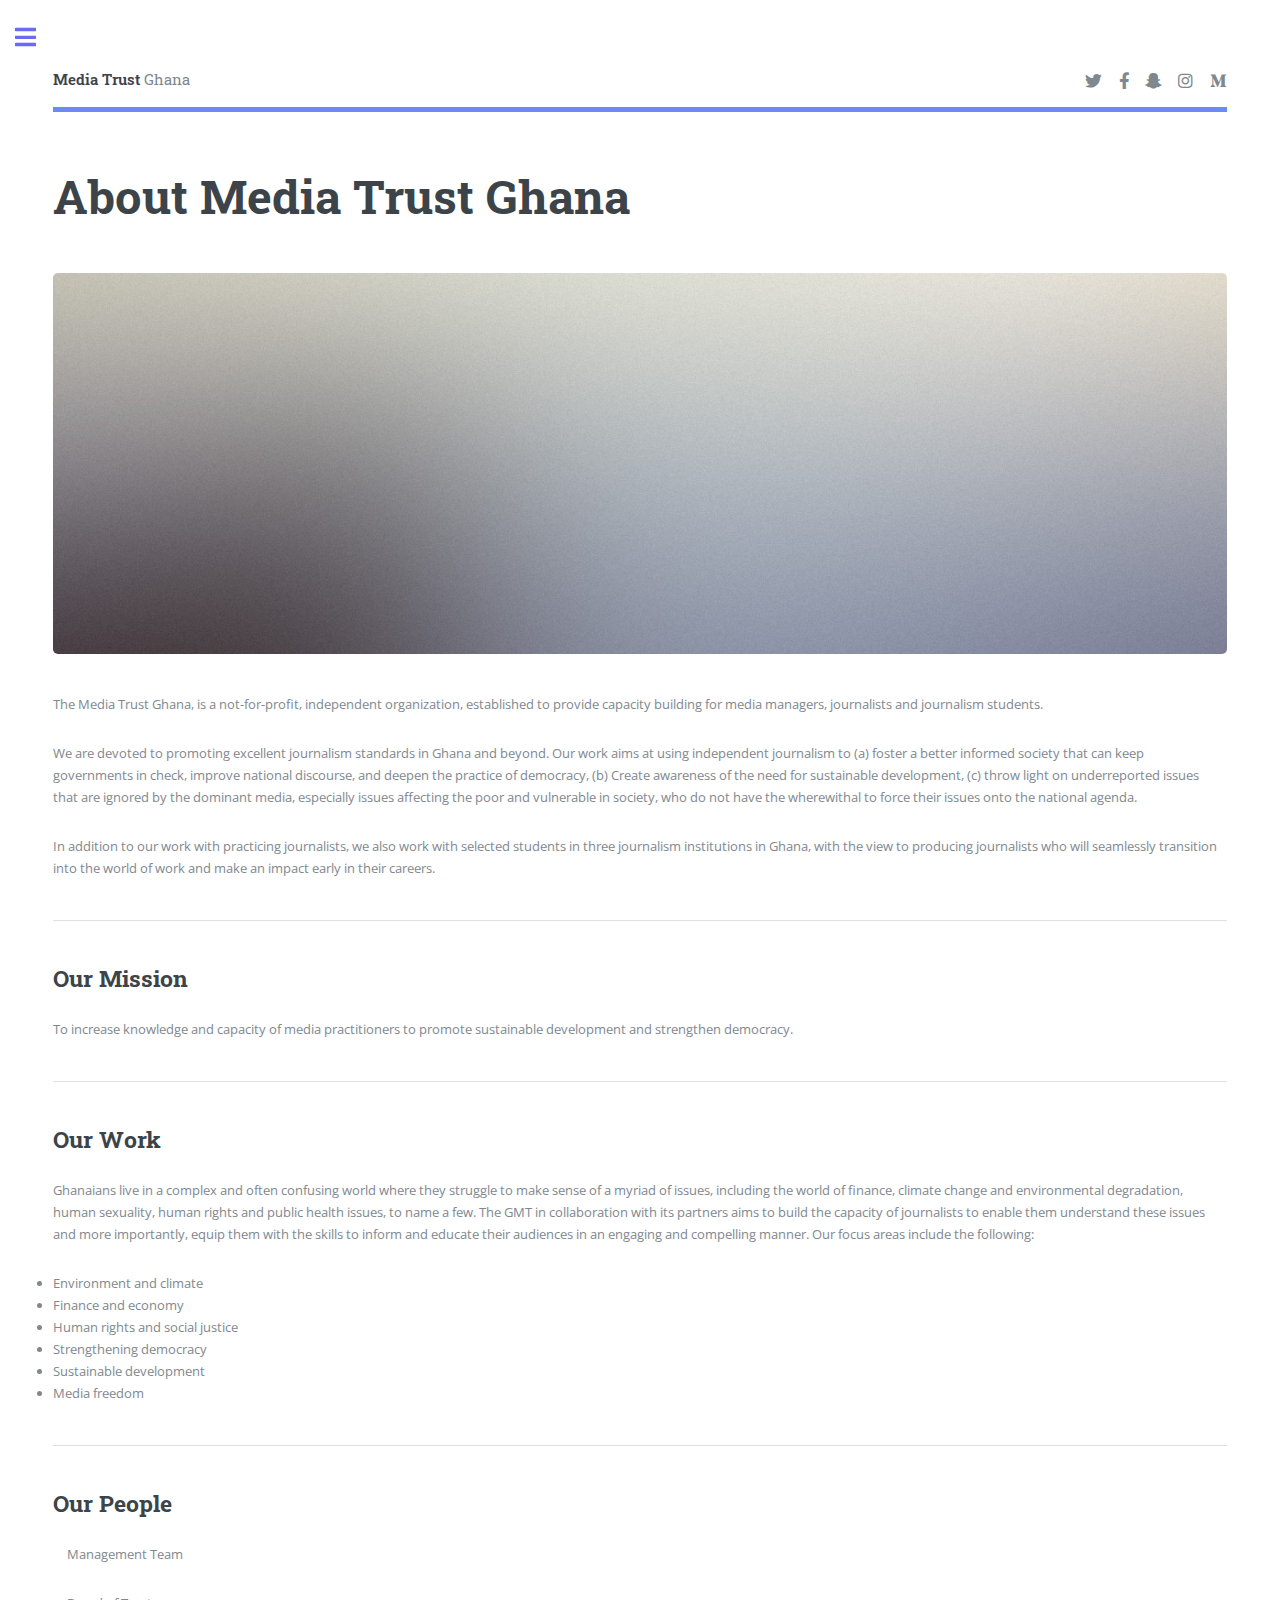
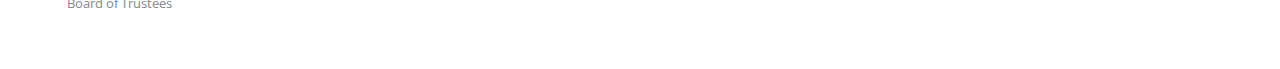
==== aboutus.html @ efda526e "Add files via upload" ====
<!DOCTYPE HTML>
<!--
	Editorial by HTML5 UP
	html5up.net | @ajlkn
	Free for personal and commercial use under the CCA 3.0 license (html5up.net/license)
-->
<html>
	<head>
		<title>MTG</title>
		<meta charset="utf-8" />
		<meta name="viewport" content="width=device-width, initial-scale=1, user-scalable=no" />
		<link rel="stylesheet" href="assets/css/main.css" />
	</head>
	<body class="is-preload">

		<!-- Wrapper -->
			<div id="wrapper">

				<!-- Main -->
					<div id="main">
						<div class="inner">

							<!-- Header -->
								<header id="header">
									<a href="index.html" class="logo"><strong>Media Trust</strong> Ghana</a>
									<ul class="icons">
										<li><a href="#" class="icon brands fa-twitter"><span class="label">Twitter</span></a></li>
										<li><a href="#" class="icon brands fa-facebook-f"><span class="label">Facebook</span></a></li>
										<li><a href="#" class="icon brands fa-snapchat-ghost"><span class="label">Snapchat</span></a></li>
										<li><a href="#" class="icon brands fa-instagram"><span class="label">Instagram</span></a></li>
										<li><a href="#" class="icon brands fa-medium-m"><span class="label">Medium</span></a></li>
									</ul>
								</header>

							<!-- Content -->
								<section>
									<header class="main">
										<h1>About Media Trust Ghana</h1>
									</header>

									<span class="image main"><img src="images/pic11.jpg" alt="" /></span>

									<p>The Media Trust Ghana, is a not-for-profit, independent organization,
                                         established to provide capacity building for media managers, journalists and journalism students.</p>
									<p>We are devoted to promoting excellent journalism standards in Ghana and beyond. Our work aims at using
                                         independent journalism to (a) foster a better informed society that can keep governments in check, 
                                         improve national discourse, and deepen the practice of democracy, (b) Create awareness of the need for 
                                         sustainable development, (c) throw light on underreported issues that are ignored by the dominant media, especially issues affecting
                                          the poor and vulnerable in society, who do not have the wherewithal to force their issues onto the national agenda.</p>
									<p>In addition to our work with practicing journalists, we also work with selected students in three journalism institutions in Ghana,
                                         with the view to producing journalists who will seamlessly transition into the world of work and make an impact early in their careers.</p>

									<hr class="major" />

									<h2>Our Mission</h2>
                                    <p>To increase knowledge and capacity of media practitioners to promote sustainable development and strengthen democracy.</p>

									<hr class="major" />

									<h2>Our Work</h2>
                                        <p>Ghanaians live in a complex and often confusing world where they struggle to make sense of a myriad of issues, including the world of finance, climate change and environmental degradation, human sexuality, human rights and public health issues, to name a few. The GMT in collaboration with its partners aims to build the capacity of journalists to enable them understand these issues and more importantly, equip them with the skills to inform and educate their audiences in an engaging and compelling manner.  
                                        Our focus areas include the following:
                                            <li>Environment and climate</li>
                                            <li>Finance and economy</li>
                                            <li>Human rights and social justice</li>
                                            <li>Strengthening democracy</li>
                                            <li>Sustainable development</li>
                                            <li>Media freedom</li>
                                        </p>
									
									<hr class="major" />

									<h2>Our People</h2>
                                        <ul>Management Team</ul>
                                        <ul>Board of Trustees</ul>
								</section>

						</div>
					</div>

				<!-- Sidebar -->
					<div id="sidebar">
						<div class="inner">

							<!-- Search -->
								<section id="search" class="alt">
									<form method="post" action="#">
										<input type="text" name="query" id="query" placeholder="Search" />
									</form>
								</section>

							<!-- Menu -->
								<nav id="menu">
									<header class="major">
										<h2>Menu</h2>
									</header>
									<ul>
										<li><a href="index.html">Homepage</a></li>
										<li><a href="projects.html">Projects</a></li>
										<li><a href="elements.html">Elements</a></li>
										<li>
											<span class="opener">Submenu</span>
											<ul>
												<li><a href="#">Lorem Dolor</a></li>
												<li><a href="#">Ipsum Adipiscing</a></li>
												<li><a href="#">Tempus Magna</a></li>
												<li><a href="#">Feugiat Veroeros</a></li>
											</ul>
										</li>
										<li><a href="#">Etiam Dolore</a></li>
										<li><a href="#">Adipiscing</a></li>
										<li>
											<span class="opener">Another Submenu</span>
											<ul>
												<li><a href="#">Lorem Dolor</a></li>
												<li><a href="#">Ipsum Adipiscing</a></li>
												<li><a href="#">Tempus Magna</a></li>
												<li><a href="#">Feugiat Veroeros</a></li>
											</ul>
										</li>
										<li><a href="#">Maximus Erat</a></li>
										<li><a href="#">Sapien Mauris</a></li>
										<li><a href="#">Amet Lacinia</a></li>
									</ul>
								</nav>

							<!-- Section -->
							<!-- Section -->
								<section>
									<header class="major">
										<h2>Contact Us</h2>
									</header>
									<ul class="contact">
										<li class="icon solid fa-envelope"><a href="#">addyojoel@gmail.com</a></li>
										<li class="icon solid fa-phone">(233) 243 747 461</li>
										<li class="icon solid fa-home">1234 Somewhere Road #8254<br />
										Nashville, TN 00000-0000</li>
									</ul>
								</section>

							<!-- Footer -->
								<footer id="footer">
									<p class="copyright">&copy; Untitled. All rights reserved. Demo Images: <a href="">Unsplash</a>. Design: <a href="#">HTML5 UP</a>.</p>
								</footer>

						</div>
					</div>

			</div>

		<!-- Scripts -->
			<script src="assets/js/jquery.min.js"></script>
			<script src="assets/js/browser.min.js"></script>
			<script src="assets/js/breakpoints.min.js"></script>
			<script src="assets/js/util.js"></script>
			<script src="assets/js/main.js"></script>

	</body>
</html>
---- assets/css/main.css ----
@import url(fontawesome-all.min.css);
@import url("https://fonts.googleapis.com/css?family=Open+Sans:400,600,400italic,600italic|Roboto+Slab:400,700");

html, body, div, span, applet, object,
iframe, h1, h2, h3, h4, h5, h6, p, blockquote,
pre, a, abbr, acronym, address, big, cite,
code, del, dfn, em, img, ins, kbd, q, s, samp,
small, strike, strong, sub, sup, tt, var, b,
u, i, center, dl, dt, dd, ol, ul, li, fieldset,
form, label, legend, table, caption, tbody,
tfoot, thead, tr, th, td, article, aside,
canvas, details, embed, figure, figcaption,
footer, header, hgroup, menu, nav, output, ruby,
section, summary, time, mark, audio, video {
  margin: 0;
  padding: 0;
  border: 0;
  font-size: 100%;
  font: inherit;
  vertical-align: baseline; }

article, aside, details, figcaption, figure,
footer, header, hgroup, menu, nav, section {
  display: block; }

body {
  line-height: 1; }

ol, ul {
  list-style: none; }

blockquote, q {
  quotes: none; }
  blockquote:before, blockquote:after, q:before, q:after {
    content: '';
    content: none; }

table {
  border-collapse: collapse;
  border-spacing: 0; }

body {
  -webkit-text-size-adjust: none; }

mark {
  background-color: transparent;
  color: inherit; }

input::-moz-focus-inner {
  border: 0;
  padding: 0; }

input, select, textarea {
  -moz-appearance: none;
  -webkit-appearance: none;
  -ms-appearance: none;
  appearance: none; }

/* Basic */
@-ms-viewport {
  width: device-width; }

body {
  -ms-overflow-style: scrollbar; }

@media screen and (max-width: 480px) {
  html, body {
    min-width: 320px; } }

html {
  box-sizing: border-box; }

*, *:before, *:after {
  box-sizing: inherit; }

body {
  background: #ffffff; }
  body.is-preload *, body.is-preload *:before, body.is-preload *:after, body.is-resizing *, body.is-resizing *:before, body.is-resizing *:after {
    -moz-animation: none !important;
    -webkit-animation: none !important;
    -ms-animation: none !important;
    animation: none !important;
    -moz-transition: none !important;
    -webkit-transition: none !important;
    -ms-transition: none !important;
    transition: none !important; }

/* Type */
body, input, select, textarea {
  color: #7f888f;
  font-family: "Open Sans", sans-serif;
  font-size: 13pt;
  font-weight: 400;
  line-height: 1.65; }
  @media screen and (max-width: 1680px) {
    body, input, select, textarea {
      font-size: 11pt; } }
  @media screen and (max-width: 1280px) {
    body, input, select, textarea {
      font-size: 10pt; } }
  @media screen and (max-width: 360px) {
    body, input, select, textarea {
      font-size: 9pt; } }

a {
  -moz-transition: color 0.2s ease-in-out, border-bottom-color 0.2s ease-in-out;
  -webkit-transition: color 0.2s ease-in-out, border-bottom-color 0.2s ease-in-out;
  -ms-transition: color 0.2s ease-in-out, border-bottom-color 0.2s ease-in-out;
  transition: color 0.2s ease-in-out, border-bottom-color 0.2s ease-in-out;
  border-bottom: dotted 1px;
  color: #6c6af5;
  text-decoration: none; }
  a:hover {
    border-bottom-color: #6c6af5;
    color: #6c6af5 !important; }
    a:hover strong {
      color: inherit; }

strong, b {
  color: #3d4449;
  font-weight: 600; }

em, i {
  font-style: italic; }

p {
  margin: 0 0 2em 0; }

h1, h2, h3, h4, h5, h6 {
  color: #3d4449;
  font-family: "Roboto Slab", serif;
  font-weight: 700;
  line-height: 1.5;
  margin: 0 0 1em 0; }
  h1 a, h2 a, h3 a, h4 a, h5 a, h6 a {
    color: inherit;
    text-decoration: none;
    border-bottom: 0; }

h1 {
  font-size: 4em;
  margin: 0 0 0.5em 0;
  line-height: 1.3; }

h2 {
  font-size: 1.75em; }

h3 {
  font-size: 1.25em; }

h4 {
  font-size: 1.1em; }

h5 {
  font-size: 0.9em; }

h6 {
  font-size: 0.7em; }

@media screen and (max-width: 1680px) {
  h1 {
    font-size: 3.5em; } }

@media screen and (max-width: 980px) {
  h1 {
    font-size: 3.25em; } }

@media screen and (max-width: 736px) {
  h1 {
    font-size: 2em;
    line-height: 1.4; }
  h2 {
    font-size: 1.5em; } }

sub {
  font-size: 0.8em;
  position: relative;
  top: 0.5em; }

sup {
  font-size: 0.8em;
  position: relative;
  top: -0.5em; }

blockquote {
  border-left: solid 3px rgba(210, 215, 217, 0.75);
  font-style: italic;
  margin: 0 0 2em 0;
  padding: 0.5em 0 0.5em 2em; }

code {
  background: rgba(230, 235, 237, 0.25);
  border-radius: 0.375em;
  border: solid 1px rgba(210, 215, 217, 0.75);
  font-family: "Courier New", monospace;
  font-size: 0.9em;
  margin: 0 0.25em;
  padding: 0.25em 0.65em; }

pre {
  -webkit-overflow-scrolling: touch;
  font-family: "Courier New", monospace;
  font-size: 0.9em;
  margin: 0 0 2em 0; }
  pre code {
    display: block;
    line-height: 1.75;
    padding: 1em 1.5em;
    overflow-x: auto; }

hr {
  border: 0;
  border-bottom: solid 1px rgba(210, 215, 217, 0.75);
  margin: 2em 0; }
  hr.major {
    margin: 3em 0; }

.align-left {
  text-align: left; }

.align-center {
  text-align: center; }

.align-right {
  text-align: right; }

/* Row */
.row {
  display: flex;
  flex-wrap: wrap;
  box-sizing: border-box;
  align-items: stretch; }
  .row > * {
    box-sizing: border-box; }
  .row.gtr-uniform > * > :last-child {
    margin-bottom: 0; }
  .row.aln-left {
    justify-content: flex-start; }
  .row.aln-center {
    justify-content: center; }
  .row.aln-right {
    justify-content: flex-end; }
  .row.aln-top {
    align-items: flex-start; }
  .row.aln-middle {
    align-items: center; }
  .row.aln-bottom {
    align-items: flex-end; }
  .row > .imp {
    order: -1; }
  .row > .col-1 {
    width: 8.33333%; }
  .row > .off-1 {
    margin-left: 8.33333%; }
  .row > .col-2 {
    width: 16.66667%; }
  .row > .off-2 {
    margin-left: 16.66667%; }
  .row > .col-3 {
    width: 25%; }
  .row > .off-3 {
    margin-left: 25%; }
  .row > .col-4 {
    width: 33.33333%; }
  .row > .off-4 {
    margin-left: 33.33333%; }
  .row > .col-5 {
    width: 41.66667%; }
  .row > .off-5 {
    margin-left: 41.66667%; }
  .row > .col-6 {
    width: 50%; }
  .row > .off-6 {
    margin-left: 50%; }
  .row > .col-7 {
    width: 58.33333%; }
  .row > .off-7 {
    margin-left: 58.33333%; }
  .row > .col-8 {
    width: 66.66667%; }
  .row > .off-8 {
    margin-left: 66.66667%; }
  .row > .col-9 {
    width: 75%; }
  .row > .off-9 {
    margin-left: 75%; }
  .row > .col-10 {
    width: 83.33333%; }
  .row > .off-10 {
    margin-left: 83.33333%; }
  .row > .col-11 {
    width: 91.66667%; }
  .row > .off-11 {
    margin-left: 91.66667%; }
  .row > .col-12 {
    width: 100%; }
  .row > .off-12 {
    margin-left: 100%; }
  .row.gtr-0 {
    margin-top: 0;
    margin-left: 0em; }
    .row.gtr-0 > * {
      padding: 0 0 0 0em; }
    .row.gtr-0.gtr-uniform {
      margin-top: 0em; }
      .row.gtr-0.gtr-uniform > * {
        padding-top: 0em; }
  .row.gtr-25 {
    margin-top: 0;
    margin-left: -0.375em; }
    .row.gtr-25 > * {
      padding: 0 0 0 0.375em; }
    .row.gtr-25.gtr-uniform {
      margin-top: -0.375em; }
      .row.gtr-25.gtr-uniform > * {
        padding-top: 0.375em; }
  .row.gtr-50 {
    margin-top: 0;
    margin-left: -0.75em; }
    .row.gtr-50 > * {
      padding: 0 0 0 0.75em; }
    .row.gtr-50.gtr-uniform {
      margin-top: -0.75em; }
      .row.gtr-50.gtr-uniform > * {
        padding-top: 0.75em; }
  .row {
    margin-top: 0;
    margin-left: -1.5em; }
    .row > * {
      padding: 0 0 0 1.5em; }
    .row.gtr-uniform {
      margin-top: -1.5em; }
      .row.gtr-uniform > * {
        padding-top: 1.5em; }
  .row.gtr-150 {
    margin-top: 0;
    margin-left: -2.25em; }
    .row.gtr-150 > * {
      padding: 0 0 0 2.25em; }
    .row.gtr-150.gtr-uniform {
      margin-top: -2.25em; }
      .row.gtr-150.gtr-uniform > * {
        padding-top: 2.25em; }
  .row.gtr-200 {
    margin-top: 0;
    margin-left: -3em; }
    .row.gtr-200 > * {
      padding: 0 0 0 3em; }
    .row.gtr-200.gtr-uniform {
      margin-top: -3em; }
      .row.gtr-200.gtr-uniform > * {
        padding-top: 3em; }
  @media screen and (max-width: 1680px) {
    .row {
      display: flex;
      flex-wrap: wrap;
      box-sizing: border-box;
      align-items: stretch; }
      .row > * {
        box-sizing: border-box; }
      .row.gtr-uniform > * > :last-child {
        margin-bottom: 0; }
      .row.aln-left {
        justify-content: flex-start; }
      .row.aln-center {
        justify-content: center; }
      .row.aln-right {
        justify-content: flex-end; }
      .row.aln-top {
        align-items: flex-start; }
      .row.aln-middle {
        align-items: center; }
      .row.aln-bottom {
        align-items: flex-end; }
      .row > .imp-xlarge {
        order: -1; }
      .row > .col-1-xlarge {
        width: 8.33333%; }
      .row > .off-1-xlarge {
        margin-left: 8.33333%; }
      .row > .col-2-xlarge {
        width: 16.66667%; }
      .row > .off-2-xlarge {
        margin-left: 16.66667%; }
      .row > .col-3-xlarge {
        width: 25%; }
      .row > .off-3-xlarge {
        margin-left: 25%; }
      .row > .col-4-xlarge {
        width: 33.33333%; }
      .row > .off-4-xlarge {
        margin-left: 33.33333%; }
      .row > .col-5-xlarge {
        width: 41.66667%; }
      .row > .off-5-xlarge {
        margin-left: 41.66667%; }
      .row > .col-6-xlarge {
        width: 50%; }
      .row > .off-6-xlarge {
        margin-left: 50%; }
      .row > .col-7-xlarge {
        width: 58.33333%; }
      .row > .off-7-xlarge {
        margin-left: 58.33333%; }
      .row > .col-8-xlarge {
        width: 66.66667%; }
      .row > .off-8-xlarge {
        margin-left: 66.66667%; }
      .row > .col-9-xlarge {
        width: 75%; }
      .row > .off-9-xlarge {
        margin-left: 75%; }
      .row > .col-10-xlarge {
        width: 83.33333%; }
      .row > .off-10-xlarge {
        margin-left: 83.33333%; }
      .row > .col-11-xlarge {
        width: 91.66667%; }
      .row > .off-11-xlarge {
        margin-left: 91.66667%; }
      .row > .col-12-xlarge {
        width: 100%; }
      .row > .off-12-xlarge {
        margin-left: 100%; }
      .row.gtr-0 {
        margin-top: 0;
        margin-left: 0em; }
        .row.gtr-0 > * {
          padding: 0 0 0 0em; }
        .row.gtr-0.gtr-uniform {
          margin-top: 0em; }
          .row.gtr-0.gtr-uniform > * {
            padding-top: 0em; }
      .row.gtr-25 {
        margin-top: 0;
        margin-left: -0.375em; }
        .row.gtr-25 > * {
          padding: 0 0 0 0.375em; }
        .row.gtr-25.gtr-uniform {
          margin-top: -0.375em; }
          .row.gtr-25.gtr-uniform > * {
            padding-top: 0.375em; }
      .row.gtr-50 {
        margin-top: 0;
        margin-left: -0.75em; }
        .row.gtr-50 > * {
          padding: 0 0 0 0.75em; }
        .row.gtr-50.gtr-uniform {
          margin-top: -0.75em; }
          .row.gtr-50.gtr-uniform > * {
            padding-top: 0.75em; }
      .row {
        margin-top: 0;
        margin-left: -1.5em; }
        .row > * {
          padding: 0 0 0 1.5em; }
        .row.gtr-uniform {
          margin-top: -1.5em; }
          .row.gtr-uniform > * {
            padding-top: 1.5em; }
      .row.gtr-150 {
        margin-top: 0;
        margin-left: -2.25em; }
        .row.gtr-150 > * {
          padding: 0 0 0 2.25em; }
        .row.gtr-150.gtr-uniform {
          margin-top: -2.25em; }
          .row.gtr-150.gtr-uniform > * {
            padding-top: 2.25em; }
      .row.gtr-200 {
        margin-top: 0;
        margin-left: -3em; }
        .row.gtr-200 > * {
          padding: 0 0 0 3em; }
        .row.gtr-200.gtr-uniform {
          margin-top: -3em; }
          .row.gtr-200.gtr-uniform > * {
            padding-top: 3em; } }
  @media screen and (max-width: 1280px) {
    .row {
      display: flex;
      flex-wrap: wrap;
      box-sizing: border-box;
      align-items: stretch; }
      .row > * {
        box-sizing: border-box; }
      .row.gtr-uniform > * > :last-child {
        margin-bottom: 0; }
      .row.aln-left {
        justify-content: flex-start; }
      .row.aln-center {
        justify-content: center; }
      .row.aln-right {
        justify-content: flex-end; }
      .row.aln-top {
        align-items: flex-start; }
      .row.aln-middle {
        align-items: center; }
      .row.aln-bottom {
        align-items: flex-end; }
      .row > .imp-large {
        order: -1; }
      .row > .col-1-large {
        width: 8.33333%; }
      .row > .off-1-large {
        margin-left: 8.33333%; }
      .row > .col-2-large {
        width: 16.66667%; }
      .row > .off-2-large {
        margin-left: 16.66667%; }
      .row > .col-3-large {
        width: 25%; }
      .row > .off-3-large {
        margin-left: 25%; }
      .row > .col-4-large {
        width: 33.33333%; }
      .row > .off-4-large {
        margin-left: 33.33333%; }
      .row > .col-5-large {
        width: 41.66667%; }
      .row > .off-5-large {
        margin-left: 41.66667%; }
      .row > .col-6-large {
        width: 50%; }
      .row > .off-6-large {
        margin-left: 50%; }
      .row > .col-7-large {
        width: 58.33333%; }
      .row > .off-7-large {
        margin-left: 58.33333%; }
      .row > .col-8-large {
        width: 66.66667%; }
      .row > .off-8-large {
        margin-left: 66.66667%; }
      .row > .col-9-large {
        width: 75%; }
      .row > .off-9-large {
        margin-left: 75%; }
      .row > .col-10-large {
        width: 83.33333%; }
      .row > .off-10-large {
        margin-left: 83.33333%; }
      .row > .col-11-large {
        width: 91.66667%; }
      .row > .off-11-large {
        margin-left: 91.66667%; }
      .row > .col-12-large {
        width: 100%; }
      .row > .off-12-large {
        margin-left: 100%; }
      .row.gtr-0 {
        margin-top: 0;
        margin-left: 0em; }
        .row.gtr-0 > * {
          padding: 0 0 0 0em; }
        .row.gtr-0.gtr-uniform {
          margin-top: 0em; }
          .row.gtr-0.gtr-uniform > * {
            padding-top: 0em; }
      .row.gtr-25 {
        margin-top: 0;
        margin-left: -0.375em; }
        .row.gtr-25 > * {
          padding: 0 0 0 0.375em; }
        .row.gtr-25.gtr-uniform {
          margin-top: -0.375em; }
          .row.gtr-25.gtr-uniform > * {
            padding-top: 0.375em; }
      .row.gtr-50 {
        margin-top: 0;
        margin-left: -0.75em; }
        .row.gtr-50 > * {
          padding: 0 0 0 0.75em; }
        .row.gtr-50.gtr-uniform {
          margin-top: -0.75em; }
          .row.gtr-50.gtr-uniform > * {
            padding-top: 0.75em; }
      .row {
        margin-top: 0;
        margin-left: -1.5em; }
        .row > * {
          padding: 0 0 0 1.5em; }
        .row.gtr-uniform {
          margin-top: -1.5em; }
          .row.gtr-uniform > * {
            padding-top: 1.5em; }
      .row.gtr-150 {
        margin-top: 0;
        margin-left: -2.25em; }
        .row.gtr-150 > * {
          padding: 0 0 0 2.25em; }
        .row.gtr-150.gtr-uniform {
          margin-top: -2.25em; }
          .row.gtr-150.gtr-uniform > * {
            padding-top: 2.25em; }
      .row.gtr-200 {
        margin-top: 0;
        margin-left: -3em; }
        .row.gtr-200 > * {
          padding: 0 0 0 3em; }
        .row.gtr-200.gtr-uniform {
          margin-top: -3em; }
          .row.gtr-200.gtr-uniform > * {
            padding-top: 3em; } }
  @media screen and (max-width: 980px) {
    .row {
      display: flex;
      flex-wrap: wrap;
      box-sizing: border-box;
      align-items: stretch; }
      .row > * {
        box-sizing: border-box; }
      .row.gtr-uniform > * > :last-child {
        margin-bottom: 0; }
      .row.aln-left {
        justify-content: flex-start; }
      .row.aln-center {
        justify-content: center; }
      .row.aln-right {
        justify-content: flex-end; }
      .row.aln-top {
        align-items: flex-start; }
      .row.aln-middle {
        align-items: center; }
      .row.aln-bottom {
        align-items: flex-end; }
      .row > .imp-medium {
        order: -1; }
      .row > .col-1-medium {
        width: 8.33333%; }
      .row > .off-1-medium {
        margin-left: 8.33333%; }
      .row > .col-2-medium {
        width: 16.66667%; }
      .row > .off-2-medium {
        margin-left: 16.66667%; }
      .row > .col-3-medium {
        width: 25%; }
      .row > .off-3-medium {
        margin-left: 25%; }
      .row > .col-4-medium {
        width: 33.33333%; }
      .row > .off-4-medium {
        margin-left: 33.33333%; }
      .row > .col-5-medium {
        width: 41.66667%; }
      .row > .off-5-medium {
        margin-left: 41.66667%; }
      .row > .col-6-medium {
        width: 50%; }
      .row > .off-6-medium {
        margin-left: 50%; }
      .row > .col-7-medium {
        width: 58.33333%; }
      .row > .off-7-medium {
        margin-left: 58.33333%; }
      .row > .col-8-medium {
        width: 66.66667%; }
      .row > .off-8-medium {
        margin-left: 66.66667%; }
      .row > .col-9-medium {
        width: 75%; }
      .row > .off-9-medium {
        margin-left: 75%; }
      .row > .col-10-medium {
        width: 83.33333%; }
      .row > .off-10-medium {
        margin-left: 83.33333%; }
      .row > .col-11-medium {
        width: 91.66667%; }
      .row > .off-11-medium {
        margin-left: 91.66667%; }
      .row > .col-12-medium {
        width: 100%; }
      .row > .off-12-medium {
        margin-left: 100%; }
      .row.gtr-0 {
        margin-top: 0;
        margin-left: 0em; }
        .row.gtr-0 > * {
          padding: 0 0 0 0em; }
        .row.gtr-0.gtr-uniform {
          margin-top: 0em; }
          .row.gtr-0.gtr-uniform > * {
            padding-top: 0em; }
      .row.gtr-25 {
        margin-top: 0;
        margin-left: -0.375em; }
        .row.gtr-25 > * {
          padding: 0 0 0 0.375em; }
        .row.gtr-25.gtr-uniform {
          margin-top: -0.375em; }
          .row.gtr-25.gtr-uniform > * {
            padding-top: 0.375em; }
      .row.gtr-50 {
        margin-top: 0;
        margin-left: -0.75em; }
        .row.gtr-50 > * {
          padding: 0 0 0 0.75em; }
        .row.gtr-50.gtr-uniform {
          margin-top: -0.75em; }
          .row.gtr-50.gtr-uniform > * {
            padding-top: 0.75em; }
      .row {
        margin-top: 0;
        margin-left: -1.5em; }
        .row > * {
          padding: 0 0 0 1.5em; }
        .row.gtr-uniform {
          margin-top: -1.5em; }
          .row.gtr-uniform > * {
            padding-top: 1.5em; }
      .row.gtr-150 {
        margin-top: 0;
        margin-left: -2.25em; }
        .row.gtr-150 > * {
          padding: 0 0 0 2.25em; }
        .row.gtr-150.gtr-uniform {
          margin-top: -2.25em; }
          .row.gtr-150.gtr-uniform > * {
            padding-top: 2.25em; }
      .row.gtr-200 {
        margin-top: 0;
        margin-left: -3em; }
        .row.gtr-200 > * {
          padding: 0 0 0 3em; }
        .row.gtr-200.gtr-uniform {
          margin-top: -3em; }
          .row.gtr-200.gtr-uniform > * {
            padding-top: 3em; } }
  @media screen and (max-width: 736px) {
    .row {
      display: flex;
      flex-wrap: wrap;
      box-sizing: border-box;
      align-items: stretch; }
      .row > * {
        box-sizing: border-box; }
      .row.gtr-uniform > * > :last-child {
        margin-bottom: 0; }
      .row.aln-left {
        justify-content: flex-start; }
      .row.aln-center {
        justify-content: center; }
      .row.aln-right {
        justify-content: flex-end; }
      .row.aln-top {
        align-items: flex-start; }
      .row.aln-middle {
        align-items: center; }
      .row.aln-bottom {
        align-items: flex-end; }
      .row > .imp-small {
        order: -1; }
      .row > .col-1-small {
        width: 8.33333%; }
      .row > .off-1-small {
        margin-left: 8.33333%; }
      .row > .col-2-small {
        width: 16.66667%; }
      .row > .off-2-small {
        margin-left: 16.66667%; }
      .row > .col-3-small {
        width: 25%; }
      .row > .off-3-small {
        margin-left: 25%; }
      .row > .col-4-small {
        width: 33.33333%; }
      .row > .off-4-small {
        margin-left: 33.33333%; }
      .row > .col-5-small {
        width: 41.66667%; }
      .row > .off-5-small {
        margin-left: 41.66667%; }
      .row > .col-6-small {
        width: 50%; }
      .row > .off-6-small {
        margin-left: 50%; }
      .row > .col-7-small {
        width: 58.33333%; }
      .row > .off-7-small {
        margin-left: 58.33333%; }
      .row > .col-8-small {
        width: 66.66667%; }
      .row > .off-8-small {
        margin-left: 66.66667%; }
      .row > .col-9-small {
        width: 75%; }
      .row > .off-9-small {
        margin-left: 75%; }
      .row > .col-10-small {
        width: 83.33333%; }
      .row > .off-10-small {
        margin-left: 83.33333%; }
      .row > .col-11-small {
        width: 91.66667%; }
      .row > .off-11-small {
        margin-left: 91.66667%; }
      .row > .col-12-small {
        width: 100%; }
      .row > .off-12-small {
        margin-left: 100%; }
      .row.gtr-0 {
        margin-top: 0;
        margin-left: 0em; }
        .row.gtr-0 > * {
          padding: 0 0 0 0em; }
        .row.gtr-0.gtr-uniform {
          margin-top: 0em; }
          .row.gtr-0.gtr-uniform > * {
            padding-top: 0em; }
      .row.gtr-25 {
        margin-top: 0;
        margin-left: -0.375em; }
        .row.gtr-25 > * {
          padding: 0 0 0 0.375em; }
        .row.gtr-25.gtr-uniform {
          margin-top: -0.375em; }
          .row.gtr-25.gtr-uniform > * {
            padding-top: 0.375em; }
      .row.gtr-50 {
        margin-top: 0;
        margin-left: -0.75em; }
        .row.gtr-50 > * {
          padding: 0 0 0 0.75em; }
        .row.gtr-50.gtr-uniform {
          margin-top: -0.75em; }
          .row.gtr-50.gtr-uniform > * {
            padding-top: 0.75em; }
      .row {
        margin-top: 0;
        margin-left: -1.5em; }
        .row > * {
          padding: 0 0 0 1.5em; }
        .row.gtr-uniform {
          margin-top: -1.5em; }
          .row.gtr-uniform > * {
            padding-top: 1.5em; }
      .row.gtr-150 {
        margin-top: 0;
        margin-left: -2.25em; }
        .row.gtr-150 > * {
          padding: 0 0 0 2.25em; }
        .row.gtr-150.gtr-uniform {
          margin-top: -2.25em; }
          .row.gtr-150.gtr-uniform > * {
            padding-top: 2.25em; }
      .row.gtr-200 {
        margin-top: 0;
        margin-left: -3em; }
        .row.gtr-200 > * {
          padding: 0 0 0 3em; }
        .row.gtr-200.gtr-uniform {
          margin-top: -3em; }
          .row.gtr-200.gtr-uniform > * {
            padding-top: 3em; } }
  @media screen and (max-width: 480px) {
    .row {
      display: flex;
      flex-wrap: wrap;
      box-sizing: border-box;
      align-items: stretch; }
      .row > * {
        box-sizing: border-box; }
      .row.gtr-uniform > * > :last-child {
        margin-bottom: 0; }
      .row.aln-left {
        justify-content: flex-start; }
      .row.aln-center {
        justify-content: center; }
      .row.aln-right {
        justify-content: flex-end; }
      .row.aln-top {
        align-items: flex-start; }
      .row.aln-middle {
        align-items: center; }
      .row.aln-bottom {
        align-items: flex-end; }
      .row > .imp-xsmall {
        order: -1; }
      .row > .col-1-xsmall {
        width: 8.33333%; }
      .row > .off-1-xsmall {
        margin-left: 8.33333%; }
      .row > .col-2-xsmall {
        width: 16.66667%; }
      .row > .off-2-xsmall {
        margin-left: 16.66667%; }
      .row > .col-3-xsmall {
        width: 25%; }
      .row > .off-3-xsmall {
        margin-left: 25%; }
      .row > .col-4-xsmall {
        width: 33.33333%; }
      .row > .off-4-xsmall {
        margin-left: 33.33333%; }
      .row > .col-5-xsmall {
        width: 41.66667%; }
      .row > .off-5-xsmall {
        margin-left: 41.66667%; }
      .row > .col-6-xsmall {
        width: 50%; }
      .row > .off-6-xsmall {
        margin-left: 50%; }
      .row > .col-7-xsmall {
        width: 58.33333%; }
      .row > .off-7-xsmall {
        margin-left: 58.33333%; }
      .row > .col-8-xsmall {
        width: 66.66667%; }
      .row > .off-8-xsmall {
        margin-left: 66.66667%; }
      .row > .col-9-xsmall {
        width: 75%; }
      .row > .off-9-xsmall {
        margin-left: 75%; }
      .row > .col-10-xsmall {
        width: 83.33333%; }
      .row > .off-10-xsmall {
        margin-left: 83.33333%; }
      .row > .col-11-xsmall {
        width: 91.66667%; }
      .row > .off-11-xsmall {
        margin-left: 91.66667%; }
      .row > .col-12-xsmall {
        width: 100%; }
      .row > .off-12-xsmall {
        margin-left: 100%; }
      .row.gtr-0 {
        margin-top: 0;
        margin-left: 0em; }
        .row.gtr-0 > * {
          padding: 0 0 0 0em; }
        .row.gtr-0.gtr-uniform {
          margin-top: 0em; }
          .row.gtr-0.gtr-uniform > * {
            padding-top: 0em; }
      .row.gtr-25 {
        margin-top: 0;
        margin-left: -0.375em; }
        .row.gtr-25 > * {
          padding: 0 0 0 0.375em; }
        .row.gtr-25.gtr-uniform {
          margin-top: -0.375em; }
          .row.gtr-25.gtr-uniform > * {
            padding-top: 0.375em; }
      .row.gtr-50 {
        margin-top: 0;
        margin-left: -0.75em; }
        .row.gtr-50 > * {
          padding: 0 0 0 0.75em; }
        .row.gtr-50.gtr-uniform {
          margin-top: -0.75em; }
          .row.gtr-50.gtr-uniform > * {
            padding-top: 0.75em; }
      .row {
        margin-top: 0;
        margin-left: -1.5em; }
        .row > * {
          padding: 0 0 0 1.5em; }
        .row.gtr-uniform {
          margin-top: -1.5em; }
          .row.gtr-uniform > * {
            padding-top: 1.5em; }
      .row.gtr-150 {
        margin-top: 0;
        margin-left: -2.25em; }
        .row.gtr-150 > * {
          padding: 0 0 0 2.25em; }
        .row.gtr-150.gtr-uniform {
          margin-top: -2.25em; }
          .row.gtr-150.gtr-uniform > * {
            padding-top: 2.25em; }
      .row.gtr-200 {
        margin-top: 0;
        margin-left: -3em; }
        .row.gtr-200 > * {
          padding: 0 0 0 3em; }
        .row.gtr-200.gtr-uniform {
          margin-top: -3em; }
          .row.gtr-200.gtr-uniform > * {
            padding-top: 3em; } }

/* Section/Article */
section.special, article.special {
  text-align: center; }

  header div a {
    position: absolute;
    left: 80px;
    
  }
  
header p {
  font-family: "Roboto Slab", serif;
  font-size: 1em;
  font-weight: 400;
  letter-spacing: 0.075em;
  margin-top: -0.5em;
  text-transform: uppercase; }

header.major > :last-child {
  border-bottom: solid 3px #6c6af5;
  display: inline-block;
  margin: 0 0 2em 0;
  padding: 0 0.75em 0.5em 0; }

header.main > :last-child {
  margin: 0 0 1em 0; }

/* Form */
form {
  margin: 0 0 2em 0; }

label {
  color: #3d4449;
  display: block;
  font-size: 0.9em;
  font-weight: 600;
  margin: 0 0 1em 0; }

input[type="text"],
input[type="password"],
input[type="email"],
input[type="tel"],
input[type="search"],
input[type="url"],
select,
textarea {
  -moz-appearance: none;
  -webkit-appearance: none;
  -ms-appearance: none;
  appearance: none;
  background: #ffffff;
  border-radius: 0.375em;
  border: none;
  border: solid 1px rgba(210, 215, 217, 0.75);
  color: inherit;
  display: block;
  outline: 0;
  padding: 0 1em;
  text-decoration: none;
  width: 100%; }
  input[type="text"]:invalid,
  input[type="password"]:invalid,
  input[type="email"]:invalid,
  input[type="tel"]:invalid,
  input[type="search"]:invalid,
  input[type="url"]:invalid,
  select:invalid,
  textarea:invalid {
    box-shadow: none; }
  input[type="text"]:focus,
  input[type="password"]:focus,
  input[type="email"]:focus,
  input[type="tel"]:focus,
  input[type="search"]:focus,
  input[type="url"]:focus,
  select:focus,
  textarea:focus {
    border-color: #6c6af5;
    box-shadow: 0 0 0 1px #6c6af5; }

select {
  background-image: url("data:image/svg+xml;charset=utf8,%3Csvg xmlns='http://www.w3.org/2000/svg' width='40' height='40' preserveAspectRatio='none' viewBox='0 0 40 40'%3E%3Cpath d='M9.4,12.3l10.4,10.4l10.4-10.4c0.2-0.2,0.5-0.4,0.9-0.4c0.3,0,0.6,0.1,0.9,0.4l3.3,3.3c0.2,0.2,0.4,0.5,0.4,0.9 c0,0.4-0.1,0.6-0.4,0.9L20.7,31.9c-0.2,0.2-0.5,0.4-0.9,0.4c-0.3,0-0.6-0.1-0.9-0.4L4.3,17.3c-0.2-0.2-0.4-0.5-0.4-0.9 c0-0.4,0.1-0.6,0.4-0.9l3.3-3.3c0.2-0.2,0.5-0.4,0.9-0.4S9.1,12.1,9.4,12.3z' fill='rgba(210, 215, 217, 0.75)' /%3E%3C/svg%3E");
  background-size: 1.25em;
  background-repeat: no-repeat;
  background-position: calc(100% - 1em) center;
  height: 2.75em;
  padding-right: 2.75em;
  text-overflow: ellipsis; }
  select option {
    color: #3d4449;
    background: #ffffff; }
  select:focus::-ms-value {
    background-color: transparent; }
  select::-ms-expand {
    display: none; }

input[type="text"],
input[type="password"],
input[type="email"],
input[type="tel"],
input[type="search"],
input[type="url"],
select {
  height: 2.75em; }

textarea {
  padding: 0.75em 1em; }

input[type="checkbox"],
input[type="radio"] {
  -moz-appearance: none;
  -webkit-appearance: none;
  -ms-appearance: none;
  appearance: none;
  display: block;
  float: left;
  margin-right: -2em;
  opacity: 0;
  width: 1em;
  z-index: -1; }
  input[type="checkbox"] + label,
  input[type="radio"] + label {
    text-decoration: none;
    color: #7f888f;
    cursor: pointer;
    display: inline-block;
    font-size: 1em;
    font-weight: 400;
    padding-left: 2.4em;
    padding-right: 0.75em;
    position: relative; }
    input[type="checkbox"] + label:before,
    input[type="radio"] + label:before {
      -moz-osx-font-smoothing: grayscale;
      -webkit-font-smoothing: antialiased;
      display: inline-block;
      font-style: normal;
      font-variant: normal;
      text-rendering: auto;
      line-height: 1;
      text-transform: none !important;
      font-family: 'Font Awesome 5 Free';
      font-weight: 900; }
    input[type="checkbox"] + label:before,
    input[type="radio"] + label:before {
      background: #ffffff;
      border-radius: 0.375em;
      border: solid 1px rgba(210, 215, 217, 0.75);
      content: '';
      display: inline-block;
      font-size: 0.8em;
      height: 2.0625em;
      left: 0;
      line-height: 2.0625em;
      position: absolute;
      text-align: center;
      top: 0;
      width: 2.0625em; }
  input[type="checkbox"]:checked + label:before,
  input[type="radio"]:checked + label:before {
    background: #3d4449;
    border-color: #3d4449;
    color: #ffffff;
    content: '\f00c'; }
  input[type="checkbox"]:focus + label:before,
  input[type="radio"]:focus + label:before {
    border-color: #6c6af5;
    box-shadow: 0 0 0 1px #6c6af5; }

input[type="checkbox"] + label:before {
  border-radius: 0.375em; }

input[type="radio"] + label:before {
  border-radius: 100%; }

::-webkit-input-placeholder {
  color: #9fa3a6 !important;
  opacity: 1.0; }

:-moz-placeholder {
  color: #9fa3a6 !important;
  opacity: 1.0; }

::-moz-placeholder {
  color: #9fa3a6 !important;
  opacity: 1.0; }

:-ms-input-placeholder {
  color: #9fa3a6 !important;
  opacity: 1.0; }

/* Box */
.box {
  border-radius: 0.375em;
  border: solid 1px rgba(210, 215, 217, 0.75);
  margin-bottom: 2em;
  padding: 1.5em; }
  .box > :last-child,
  .box > :last-child > :last-child,
  .box > :last-child > :last-child > :last-child {
    margin-bottom: 0; }
  .box.alt {
    border: 0;
    border-radius: 0;
    padding: 0; }

/* Icon */
.icon {
  text-decoration: none;
  border-bottom: none;
  position: relative; }
  .icon:before {
    -moz-osx-font-smoothing: grayscale;
    -webkit-font-smoothing: antialiased;
    display: inline-block;
    font-style: normal;
    font-variant: normal;
    text-rendering: auto;
    line-height: 1;
    text-transform: none !important;
    font-family: 'Font Awesome 5 Free';
    font-weight: 400; }
  .icon > .label {
    display: none; }
  .icon:before {
    line-height: inherit; }
  .icon.solid:before {
    font-weight: 900; }
  .icon.brands:before {
    font-family: 'Font Awesome 5 Brands'; }
    
  header div img {
    bottom: 0.5em;
    position: absolute;
    padding: 0.2em 0 0 0.2em;
    float: left;
    width: 70px;
    height: 70px;
    }
/* Image */
.image {
  border-radius: 0.375em;
  border: 0;
  display: inline-block;
  position: relative; }
  .image img {
    border-radius: 0.375em;
    display: block; }
  .image.left, .image.right {
    max-width: 40%; }
    .image.left img, .image.right img {
      width: 100%; }
  .image.left {
    float: left;
    padding: 0 1.5em 1em 0;
    top: 0.25em; }
  .image.right {
    float: right;
    padding: 0 0 1em 1.5em;
    top: 0.25em; }
  .image.fit {
    display: block;
    margin: 0 0 2em 0;
    width: 100%; }
    .image.fit img {
      width: 100%; }
  .image.main {
    display: block;
    margin: 0 0 3em 0;
    width: 100%; }
    .image.main img {
      width: 100%; }

a.image {
  overflow: hidden; }
  a.image img {
    -moz-transition: -moz-transform 0.2s ease;
    -webkit-transition: -webkit-transform 0.2s ease;
    -ms-transition: -ms-transform 0.2s ease;
    transition: transform 0.2s ease; }
  a.image:hover img {
    -moz-transform: scale(1.075);
    -webkit-transform: scale(1.075);
    -ms-transform: scale(1.075);
    transform: scale(1.075); }

/* List */
ol {
  list-style: decimal;
  margin: 0 0 2em 0;
  padding-left: 1.25em; }
  ol li {
    padding-left: 0.25em; }

ul {
  list-style: disc;
  margin: 0 0 2em 0;
  padding-left: 1em; }
  ul li {
    padding-left: 0.5em; }
  ul.alt {
    list-style: none;
    padding-left: 0; }
    ul.alt li {
      border-top: solid 1px rgba(210, 215, 217, 0.75);
      padding: 0.5em 0; }
      ul.alt li:first-child {
        border-top: 0;
        padding-top: 0; }

dl {
  margin: 0 0 2em 0; }
  dl dt {
    display: block;
    font-weight: 600;
    margin: 0 0 1em 0; }
  dl dd {
    margin-left: 2em; }

/* Actions */
ul.actions {
  display: -moz-flex;
  display: -webkit-flex;
  display: -ms-flex;
  display: flex;
  cursor: default;
  list-style: none;
  margin-left: -1em;
  padding-left: 0; }
  ul.actions li {
    padding: 0 0 0 1em;
    vertical-align: middle; }
  ul.actions.special {
    -moz-justify-content: center;
    -webkit-justify-content: center;
    -ms-justify-content: center;
    justify-content: center;
    width: 100%;
    margin-left: 0; }
    ul.actions.special li:first-child {
      padding-left: 0; }
  ul.actions.stacked {
    -moz-flex-direction: column;
    -webkit-flex-direction: column;
    -ms-flex-direction: column;
    flex-direction: column;
    margin-left: 0; }
    ul.actions.stacked li {
      padding: 1.3em 0 0 0; }
      ul.actions.stacked li:first-child {
        padding-top: 0; }
  ul.actions.fit {
    width: calc(100% + 1em); }
    ul.actions.fit li {
      -moz-flex-grow: 1;
      -webkit-flex-grow: 1;
      -ms-flex-grow: 1;
      flex-grow: 1;
      -moz-flex-shrink: 1;
      -webkit-flex-shrink: 1;
      -ms-flex-shrink: 1;
      flex-shrink: 1;
      width: 100%; }
      ul.actions.fit li > * {
        width: 100%; }
    ul.actions.fit.stacked {
      width: 100%; }

/* Icons */
ul.icons {
  cursor: default;
  list-style: none;
  padding-left: 0; }
  ul.icons li {
    display: inline-block;
    padding: 0 1em 0 0; }
    ul.icons li:last-child {
      padding-right: 0; }
    ul.icons li .icon {
      color: inherit; }
      ul.icons li .icon:before {
        font-size: 1.25em; }

/* Contact */
ul.contact {
  list-style: none;
  padding: 0; }
  ul.contact li {
    text-decoration: none;
    border-top: solid 1px rgba(210, 215, 217, 0.75);
    margin: 1.5em 0 0 0;
    padding: 1.5em 0 0 3em;
    position: relative; }
    ul.contact li:before {
      -moz-osx-font-smoothing: grayscale;
      -webkit-font-smoothing: antialiased;
      display: inline-block;
      font-style: normal;
      font-variant: normal;
      text-rendering: auto;
      line-height: 1;
      text-transform: none !important;
      font-family: 'Font Awesome 5 Free';
      font-weight: 400; }
    ul.contact li:before {
      color: #6c6af5;
      display: inline-block;
      font-size: 1.5em;
      height: 1.125em;
      left: 0;
      line-height: 1.125em;
      position: absolute;
      text-align: center;
      top: 1em;
      width: 1.5em; }
    ul.contact li:first-child {
      border-top: 0;
      margin-top: 0;
      padding-top: 0; }
      ul.contact li:first-child:before {
        top: 0; }
    ul.contact li a {
      color: inherit; }

/* Pagination */
ul.pagination {
  cursor: default;
  list-style: none;
  padding-left: 0; }
  ul.pagination li {
    display: inline-block;
    padding-left: 0;
    vertical-align: middle; }
    ul.pagination li > .page {
      -moz-transition: background-color 0.2s ease-in-out, color 0.2s ease-in-out;
      -webkit-transition: background-color 0.2s ease-in-out, color 0.2s ease-in-out;
      -ms-transition: background-color 0.2s ease-in-out, color 0.2s ease-in-out;
      transition: background-color 0.2s ease-in-out, color 0.2s ease-in-out;
      border-bottom: 0;
      border-radius: 0.375em;
      display: inline-block;
      font-size: 0.8em;
      font-weight: 600;
      height: 2em;
      line-height: 2em;
      margin: 0 0.125em;
      min-width: 2em;
      padding: 0 0.5em;
      text-align: center; }
      ul.pagination li > .page.active {
        background-color: #6c6af5;
        color: #ffffff !important; }
        ul.pagination li > .page.active:hover {
          background-color: #6c6af5; }
        ul.pagination li > .page.active:active {
          background-color: #6c6af5; }
    ul.pagination li:first-child {
      padding-right: 0.75em; }
    ul.pagination li:last-child {
      padding-left: 0.75em; }
  @media screen and (max-width: 480px) {
    ul.pagination li:nth-child(n+2):nth-last-child(n+2) {
      display: none; }
    ul.pagination li:first-child {
      padding-right: 0; } }

/* Table */
.table-wrapper {
  -webkit-overflow-scrolling: touch;
  overflow-x: auto; }

table {
  margin: 0 0 2em 0;
  width: 100%; }
  table tbody tr {
    border: solid 1px rgba(210, 215, 217, 0.75);
    border-left: 0;
    border-right: 0; }
    table tbody tr:nth-child(2n + 1) {
      background-color: rgba(230, 235, 237, 0.25); }
  table td {
    padding: 0.75em 0.75em; }
  table th {
    color: #3d4449;
    font-size: 0.9em;
    font-weight: 600;
    padding: 0 0.75em 0.75em 0.75em;
    text-align: left; }
  table thead {
    border-bottom: solid 2px rgba(210, 215, 217, 0.75); }
  table tfoot {
    border-top: solid 2px rgba(210, 215, 217, 0.75); }
  table.alt {
    border-collapse: separate; }
    table.alt tbody tr td {
      border: solid 1px rgba(210, 215, 217, 0.75);
      border-left-width: 0;
      border-top-width: 0; }
      table.alt tbody tr td:first-child {
        border-left-width: 1px; }
    table.alt tbody tr:first-child td {
      border-top-width: 1px; }
    table.alt thead {
      border-bottom: 0; }
    table.alt tfoot {
      border-top: 0; }

/* Button */
input[type="submit"],
input[type="reset"],
input[type="button"],
button,
.button {
  -moz-appearance: none;
  -webkit-appearance: none;
  -ms-appearance: none;
  appearance: none;
  -moz-transition: background-color 0.2s ease-in-out, color 0.2s ease-in-out;
  -webkit-transition: background-color 0.2s ease-in-out, color 0.2s ease-in-out;
  -ms-transition: background-color 0.2s ease-in-out, color 0.2s ease-in-out;
  transition: background-color 0.2s ease-in-out, color 0.2s ease-in-out;
  background-color: transparent;
  border-radius: 0.375em;
  border: 0;
  box-shadow: inset 0 0 0 2px #6c6af5;
  color: #6c6af5 !important;
  cursor: pointer;
  display: inline-block;
  font-family: "Roboto Slab", serif;
  font-size: 0.8em;
  font-weight: 700;
  height: 3.5em;
  letter-spacing: 0.075em;
  line-height: 3.5em;
  padding: 0 2.25em;
  text-align: center;
  text-decoration: none;
  text-transform: uppercase;
  white-space: nowrap; }
  input[type="submit"]:hover,
  input[type="reset"]:hover,
  input[type="button"]:hover,
  button:hover,
  .button:hover {
    background-color: rgba(245, 106, 106, 0.05); }
  input[type="submit"]:active,
  input[type="reset"]:active,
  input[type="button"]:active,
  button:active,
  .button:active {
    background-color: rgba(245, 106, 106, 0.15); }
  input[type="submit"].icon:before,
  input[type="reset"].icon:before,
  input[type="button"].icon:before,
  button.icon:before,
  .button.icon:before {
    margin-right: 0.5em; }
  input[type="submit"].fit,
  input[type="reset"].fit,
  input[type="button"].fit,
  button.fit,
  .button.fit {
    width: 100%; }
  input[type="submit"].small,
  input[type="reset"].small,
  input[type="button"].small,
  button.small,
  .button.small {
    font-size: 0.6em; }
  input[type="submit"].large,
  input[type="reset"].large,
  input[type="button"].large,
  button.large,
  .button.large {
    font-size: 1em;
    height: 3.65em;
    line-height: 3.65em; }
  input[type="submit"].primary,
  input[type="reset"].primary,
  input[type="button"].primary,
  button.primary,
  .button.primary {
    background-color: #6c6af5;
    box-shadow: none;
    color: #ffffff !important; }
    input[type="submit"].primary:hover,
    input[type="reset"].primary:hover,
    input[type="button"].primary:hover,
    button.primary:hover,
    .button.primary:hover {
      background-color: #f67878; }
    input[type="submit"].primary:active,
    input[type="reset"].primary:active,
    input[type="button"].primary:active,
    button.primary:active,
    .button.primary:active {
      background-color: #f45c5c; }
  input[type="submit"].disabled, input[type="submit"]:disabled,
  input[type="reset"].disabled,
  input[type="reset"]:disabled,
  input[type="button"].disabled,
  input[type="button"]:disabled,
  button.disabled,
  button:disabled,
  .button.disabled,
  .button:disabled {
    pointer-events: none;
    opacity: 0.25; }

/* Mini Posts */
.mini-posts article {
  border-top: solid 1px rgba(210, 215, 217, 0.75);
  margin-top: 2em;
  padding-top: 2em; }
  .mini-posts article .image {
    display: block;
    margin: 0 0 1.5em 0; }
    .mini-posts article .image img {
      display: block;
      width: 100%; }
  .mini-posts article:first-child {
    border-top: 0;
    margin-top: 0;
    padding-top: 0; }

/* Features */
.features {
  display: -moz-flex;
  display: -webkit-flex;
  display: -ms-flex;
  display: flex;
  -moz-flex-wrap: wrap;
  -webkit-flex-wrap: wrap;
  -ms-flex-wrap: wrap;
  flex-wrap: wrap;
  margin: 0 0 2em -3em;
  width: calc(100% + 3em); }
  .features article {
    -moz-align-items: center;
    -webkit-align-items: center;
    -ms-align-items: center;
    align-items: center;
    display: -moz-flex;
    display: -webkit-flex;
    display: -ms-flex;
    display: flex;
    margin: 0 0 3em 3em;
    position: relative;
    width: calc(50% - 3em); }
    .features article:nth-child(2n - 1) {
      margin-right: 1.5em; }
    .features article:nth-child(2n) {
      margin-left: 1.5em; }
    .features article:nth-last-child(1), .features article:nth-last-child(2) {
      margin-bottom: 0; }
    .features article .icon {
      -moz-flex-grow: 0;
      -webkit-flex-grow: 0;
      -ms-flex-grow: 0;
      flex-grow: 0;
      -moz-flex-shrink: 0;
      -webkit-flex-shrink: 0;
      -ms-flex-shrink: 0;
      flex-shrink: 0;
      display: block;
      height: 10em;
      line-height: 10em;
      margin: 0 2em 0 0;
      text-align: center;
      width: 10em; }
      .features article .icon:before {
        color: #6c6af5;
        font-size: 2.75rem;
        position: relative;
        top: 0.05em; }
      .features article .icon:after {
        -moz-transform: rotate(45deg);
        -webkit-transform: rotate(45deg);
        -ms-transform: rotate(45deg);
        transform: rotate(45deg);
        border-radius: 0.25rem;
        border: solid 2px rgba(210, 215, 217, 0.75);
        content: '';
        display: block;
        height: 7em;
        left: 50%;
        margin: -3.5em 0 0 -3.5em;
        position: absolute;
        top: 50%;
        width: 7em; }
    .features article .content {
      -moz-flex-grow: 1;
      -webkit-flex-grow: 1;
      -ms-flex-grow: 1;
      flex-grow: 1;
      -moz-flex-shrink: 1;
      -webkit-flex-shrink: 1;
      -ms-flex-shrink: 1;
      flex-shrink: 1;
      width: 100%; }
      .features article .content > :last-child {
        margin-bottom: 0; }
  @media screen and (max-width: 980px) {
    .features {
      margin: 0 0 2em 0;
      width: 100%; }
      .features article {
        margin: 0 0 3em 0;
        width: 100%; }
        .features article:nth-child(2n - 1) {
          margin-right: 0; }
        .features article:nth-child(2n) {
          margin-left: 0; }
        .features article:nth-last-child(1), .features article:nth-last-child(2) {
          margin-bottom: 3em; }
        .features article:last-child {
          margin-bottom: 0; }
        .features article .icon {
          height: 8em;
          line-height: 8em;
          width: 8em; }
          .features article .icon:before {
            font-size: 2.25rem; }
          .features article .icon:after {
            height: 6em;
            margin: -3em 0 0 -3em;
            width: 6em; } }
  @media screen and (max-width: 480px) {
    .features article {
      -moz-flex-direction: column;
      -webkit-flex-direction: column;
      -ms-flex-direction: column;
      flex-direction: column;
      -moz-align-items: -moz-flex-start;
      -webkit-align-items: -webkit-flex-start;
      -ms-align-items: -ms-flex-start;
      align-items: flex-start; }
      .features article .icon {
        height: 6em;
        line-height: 6em;
        margin: 0 0 1.5em 0;
        width: 6em; }
        .features article .icon:before {
          font-size: 1.5rem; }
        .features article .icon:after {
          height: 4em;
          margin: -2em 0 0 -2em;
          width: 4em; } }
  @media screen and (max-width: 480px) {
    .features article .icon:before {
      font-size: 1.25rem; } }

/* Posts */
.posts {
  display: -moz-flex;
  display: -webkit-flex;
  display: -ms-flex;
  display: flex;
  -moz-flex-wrap: wrap;
  -webkit-flex-wrap: wrap;
  -ms-flex-wrap: wrap;
  flex-wrap: wrap;
  margin: 0 0 2em -6em;
  width: calc(100% + 6em); }
  .posts article {
    -moz-flex-grow: 0;
    -webkit-flex-grow: 0;
    -ms-flex-grow: 0;
    flex-grow: 0;
    -moz-flex-shrink: 1;
    -webkit-flex-shrink: 1;
    -ms-flex-shrink: 1;
    flex-shrink: 1;
    margin: 0 0 6em 6em;
    position: relative;
    width: calc(33.33333% - 6em); }
    .posts article:before {
      background: rgba(210, 215, 217, 0.75);
      content: '';
      display: block;
      height: calc(100% + 6em);
      left: -3em;
      position: absolute;
      top: 0;
      width: 1px; }
    .posts article:after {
      background: rgba(210, 215, 217, 0.75);
      bottom: -3em;
      content: '';
      display: block;
      height: 1px;
      position: absolute;
      right: 0;
      width: calc(100% + 6em); }
    .posts article > :last-child {
      margin-bottom: 0; }
    .posts article .image {
      display: block;
      margin: 0 0 2em 0; }
      .posts article .image img {
        display: block;
        width: 100%; }
  @media screen and (min-width: 1681px) {
    .posts article:nth-child(3n + 1):before {
      display: none; }
    .posts article:nth-child(3n + 1):after {
      width: 100%; }
    .posts article:nth-last-child(1), .posts article:nth-last-child(2), .posts article:nth-last-child(3) {
      margin-bottom: 0; }
      .posts article:nth-last-child(1):before, .posts article:nth-last-child(2):before, .posts article:nth-last-child(3):before {
        height: 100%; }
      .posts article:nth-last-child(1):after, .posts article:nth-last-child(2):after, .posts article:nth-last-child(3):after {
        display: none; } }
  @media screen and (max-width: 1680px) {
    .posts article {
      width: calc(50% - 6em); }
      .posts article:nth-last-child(3) {
        margin-bottom: 6em; } }
  @media screen and (min-width: 481px) and (max-width: 1680px) {
    .posts article:nth-child(2n + 1):before {
      display: none; }
    .posts article:nth-child(2n + 1):after {
      width: 100%; }
    .posts article:nth-last-child(1), .posts article:nth-last-child(2) {
      margin-bottom: 0; }
      .posts article:nth-last-child(1):before, .posts article:nth-last-child(2):before {
        height: 100%; }
      .posts article:nth-last-child(1):after, .posts article:nth-last-child(2):after {
        display: none; } }
  @media screen and (max-width: 736px) {
    .posts {
      margin: 0 0 2em -4.5em;
      width: calc(100% + 4.5em); }
      .posts article {
        margin: 0 0 4.5em 4.5em;
        width: calc(50% - 4.5em); }
        .posts article:before {
          height: calc(100% + 4.5em);
          left: -2.25em; }
        .posts article:after {
          bottom: -2.25em;
          width: calc(100% + 4.5em); }
        .posts article:nth-last-child(3) {
          margin-bottom: 4.5em; } }
  @media screen and (max-width: 480px) {
    .posts {
      margin: 0 0 2em 0;
      width: 100%; }
      .posts article {
        margin: 0 0 4.5em 0;
        width: 100%; }
        .posts article:before {
          display: none; }
        .posts article:after {
          width: 100%; }
        .posts article:last-child {
          margin-bottom: 0; }
          .posts article:last-child:after {
            display: none; } }

/* Wrapper */
#wrapper {
  display: -moz-flex;
  display: -webkit-flex;
  display: -ms-flex;
  display: flex;
  -moz-flex-direction: row-reverse;
  -webkit-flex-direction: row-reverse;
  -ms-flex-direction: row-reverse;
  flex-direction: row-reverse;
  min-height: 100vh; }

/* Main */
#main {
  -moz-flex-grow: 1;
  -webkit-flex-grow: 1;
  -ms-flex-grow: 1;
  flex-grow: 1;
  -moz-flex-shrink: 1;
  -webkit-flex-shrink: 1;
  -ms-flex-shrink: 1;
  flex-shrink: 1;
  width: 100%; }
  #main > .inner {
    padding: 0 6em 0.1em 6em ;
    margin: 0 auto;
    max-width: 110em; }
    #main > .inner > section {
      padding: 6em 0 4em 0 ;
      border-top: solid 2px rgba(210, 215, 217, 0.75); }
      #main > .inner > section:first-of-type {
        border-top: 0 !important; }
  @media screen and (max-width: 1680px) {
    #main > .inner {
      padding: 0 5em 0.1em 5em ; }
      #main > .inner > section {
        padding: 5em 0 3em 0 ; } }
  @media screen and (max-width: 1280px) {
    #main > .inner {
      padding: 0 4em 0.1em 4em ; }
      #main > .inner > section {
        padding: 4em 0 2em 0 ; } }
  @media screen and (max-width: 736px) {
    #main > .inner {
      padding: 0 2em 0.1em 2em ; }
      #main > .inner > section {
        padding: 3em 0 1em 0 ; } }

/* Sidebar */
#search form {
  text-decoration: none;
  position: relative; }
  #search form:before {
    -moz-osx-font-smoothing: grayscale;
    -webkit-font-smoothing: antialiased;
    display: inline-block;
    font-style: normal;
    font-variant: normal;
    text-rendering: auto;
    line-height: 1;
    text-transform: none !important;
    font-family: 'Font Awesome 5 Free';
    font-weight: 900; }
  #search form:before {
    -moz-transform: scaleX(-1);
    -webkit-transform: scaleX(-1);
    -ms-transform: scaleX(-1);
    transform: scaleX(-1);
    color: #7f888f;
    content: '\f002';
    cursor: default;
    display: block;
    font-size: 1.5em;
    height: 2em;
    line-height: 2em;
    opacity: 0.325;
    position: absolute;
    right: 0;
    text-align: center;
    top: 0;
    width: 2em; }
  #search form input[type="text"] {
    padding-right: 2.75em; }

#sidebar {
  -moz-flex-grow: 0;
  -webkit-flex-grow: 0;
  -ms-flex-grow: 0;
  flex-grow: 0;
  -moz-flex-shrink: 0;
  -webkit-flex-shrink: 0;
  -ms-flex-shrink: 0;
  flex-shrink: 0;
  -moz-transition: margin-left 0.5s ease, box-shadow 0.5s ease;
  -webkit-transition: margin-left 0.5s ease, box-shadow 0.5s ease;
  -ms-transition: margin-left 0.5s ease, box-shadow 0.5s ease;
  transition: margin-left 0.5s ease, box-shadow 0.5s ease;
  background-color: #f5f6f7;
  font-size: 0.9em;
  position: relative;
  width: 26em; }
  #sidebar h2 {
    font-size: 1.38889em; }
  #sidebar > .inner {
    padding: 2.22222em 2.22222em 2.44444em 2.22222em ;
    position: relative;
    width: 26em; }
    #sidebar > .inner > * {
      border-bottom: solid 2px rgba(210, 215, 217, 0.75);
      margin: 0 0 3.5em 0;
      padding: 0 0 3.5em 0; }
      #sidebar > .inner > * > :last-child {
        margin-bottom: 0; }
      #sidebar > .inner > *:last-child {
        border-bottom: 0;
        margin-bottom: 0;
        padding-bottom: 0; }
    #sidebar > .inner > .alt {
      background-color: #eff1f2;
      border-bottom: 0;
      margin: -2.22222em 0 4.44444em -2.22222em;
      padding: 2.22222em;
      width: calc(100% + 4.44444em); }
  #sidebar .toggle {
    text-decoration: none;
    -moz-transition: left 0.5s ease;
    -webkit-transition: left 0.5s ease;
    -ms-transition: left 0.5s ease;
    transition: left 0.5s ease;
    -webkit-tap-highlight-color: rgba(255, 255, 255, 0);
    border: 0;
    display: block;
    height: 7.5em;
    left: 26em;
    line-height: 7.5em;
    outline: 0;
    overflow: hidden;
    position: absolute;
    text-align: center;
    text-indent: -15em;
    white-space: nowrap;
    top: 0;
    width: 6em;
    z-index: 10000; }
    #sidebar .toggle:before {
      -moz-osx-font-smoothing: grayscale;
      -webkit-font-smoothing: antialiased;
      display: inline-block;
      font-style: normal;
      font-variant: normal;
      text-rendering: auto;
      line-height: 1;
      text-transform: none !important;
      font-family: 'Font Awesome 5 Free';
      font-weight: 900; }
    #sidebar .toggle:before {
      content: '\f0c9';
      font-size: 2rem;
      height: inherit;
      left: 0;
      line-height: inherit;
      position: absolute;
      text-indent: 0;
      top: 0;
      width: inherit; }
  #sidebar.inactive {
    margin-left: -26em; }
  @media screen and (max-width: 1680px) {
    #sidebar {
      width: 24em; }
      #sidebar > .inner {
        padding: 1.66667em 1.66667em 1.33333em 1.66667em ;
        width: 24em; }
        #sidebar > .inner > .alt {
          margin: -1.66667em 0 3.33333em -1.66667em;
          padding: 1.66667em;
          width: calc(100% + 3.33333em); }
      #sidebar .toggle {
        height: 6.25em;
        left: 24em;
        line-height: 6.25em;
        text-indent: 5em;
        width: 5em; }
        #sidebar .toggle:before {
          font-size: 1.5rem; }
      #sidebar.inactive {
        margin-left: -24em; } }
  @media screen and (max-width: 1280px) {
    #sidebar {
      box-shadow: 0 0 5em 0 rgba(0, 0, 0, 0.175);
      height: 100%;
      left: 0;
      position: fixed;
      top: 0;
      z-index: 10000; }
      #sidebar.inactive {
        box-shadow: none; }
      #sidebar > .inner {
        -webkit-overflow-scrolling: touch;
        height: 100%;
        left: 0;
        overflow-x: hidden;
        overflow-y: auto;
        position: absolute;
        top: 0; }
        #sidebar > .inner:after {
          content: '';
          display: block;
          height: 4em;
          width: 100%; }
      #sidebar .toggle {
        text-indent: 6em;
        width: 6em; }
        #sidebar .toggle:before {
          font-size: 1.5rem;
          margin-left: -0.4375em; }
      body.is-preload #sidebar {
        display: none; } }
  @media screen and (max-width: 736px) {
    header div img {
      bottom: 0.5em;
			position: relative;
			padding: 0.1em 0 0 0.1em;
			float: left;
			width: 45px;
			height: 45px;
		  }
    #sidebar .toggle {
      text-indent: 7.25em;
      width: 7.25em; }
      #sidebar .toggle:before {
        color: #7f888f;
        margin-left: -0.0625em;
        margin-top: -0.25em;
        font-size: 1.1rem;
        z-index: 1; }
      #sidebar .toggle:after {
        background: rgba(222, 225, 226, 0.75);
        border-radius: 0.375em;
        content: '';
        height: 3.5em;
        left: 1em;
        position: absolute;
        top: 1em;
        width: 5em; } }

/* Header */
#header {
  display: -moz-flex;
  display: -webkit-flex;
  display: -ms-flex;
  display: flex;
  border-bottom: solid 5px #6a8bf5;
  padding: 6em 0 1em 0;
  position: relative; }
  #header > * {
    -moz-flex: 1;
    -webkit-flex: 1;
    -ms-flex: 1;
    flex: 1;
    margin-bottom: 0; }
  #header .logo {
    border-bottom: 0;
    color: inherit;
    font-family: "Roboto Slab", serif;
    font-size: 1.125em; }
  #header .icons {
    text-align: right; }
  @media screen and (max-width: 1680px) {
    #header {
      padding-top: 5em; } }
  @media screen and (max-width: 736px) {
    #header {
      padding-top: 6.5em; }
      #header .logo {
        font-size: 1.25em;
        margin: 0; }
      #header .icons {
        height: 5em;
        line-height: 5em;
        position: absolute;
        right: -0.5em;
        top: 0; } }

/* Banner */
#banner {
  padding: 6em 0 4em 0 ;
  display: -moz-flex;
  display: -webkit-flex;
  display: -ms-flex;
  display: flex; }
  #banner h1 {
    margin-top: -0.125em; }
  #banner .content {
    -moz-flex-grow: 1;
    -webkit-flex-grow: 1;
    -ms-flex-grow: 1;
    flex-grow: 1;
    -moz-flex-shrink: 1;
    -webkit-flex-shrink: 1;
    -ms-flex-shrink: 1;
    flex-shrink: 1;
    width: 50%; }
  #banner .image {
    -moz-flex-grow: 0;
    -webkit-flex-grow: 0;
    -ms-flex-grow: 0;
    flex-grow: 0;
    -moz-flex-shrink: 0;
    -webkit-flex-shrink: 0;
    -ms-flex-shrink: 0;
    flex-shrink: 0;
    display: block;
    margin: 0 0 2em 4em;
    width: 50%; }
    #banner .image img {
      height: 100%;
      -moz-object-fit: cover;
      -webkit-object-fit: cover;
      -ms-object-fit: cover;
      object-fit: cover;
      -moz-object-position: center;
      -webkit-object-position: center;
      -ms-object-position: center;
      object-position: center;
      width: 100%; }
  @media screen and (orientation: portrait) {
    #banner {
      -moz-flex-direction: column-reverse;
      -webkit-flex-direction: column-reverse;
      -ms-flex-direction: column-reverse;
      flex-direction: column-reverse; }
      #banner h1 br {
        display: none; }
      #banner .content {
        -moz-flex-grow: 0;
        -webkit-flex-grow: 0;
        -ms-flex-grow: 0;
        flex-grow: 0;
        -moz-flex-shrink: 0;
        -webkit-flex-shrink: 0;
        -ms-flex-shrink: 0;
        flex-shrink: 0;
        width: 100%; }
      #banner .image {
        -moz-flex-grow: 0;
        -webkit-flex-grow: 0;
        -ms-flex-grow: 0;
        flex-grow: 0;
        -moz-flex-shrink: 0;
        -webkit-flex-shrink: 0;
        -ms-flex-shrink: 0;
        flex-shrink: 0;
        margin: 0 0 4em 0;
        height: 25em;
        max-height: 50vh;
        min-height: 18em;
        width: 100%; } }
  @media screen and (orientation: portrait) and (max-width: 480px) {
    #banner .image {
      max-height: 35vh; } }

/* Footer */
#footer .copyright {
  color: #9fa3a6;
  font-size: 0.9em; }
  #footer .copyright a {
    color: inherit; }

/* Menu */
#menu ul {
  -moz-user-select: none;
  -webkit-user-select: none;
  -ms-user-select: none;
  user-select: none;
  color: #3d4449;
  font-family: "Roboto Slab", serif;
  font-weight: 400;
  letter-spacing: 0.075em;
  list-style: none;
  margin-bottom: 0;
  padding: 0;
  text-transform: uppercase; }
  #menu ul a, #menu ul span {
    border-bottom: 0;
    color: inherit;
    cursor: pointer;
    display: block;
    font-size: 0.9em;
    padding: 0.625em 0; }
    #menu ul a:hover, #menu ul span:hover {
      color: #6c6af5; }
    #menu ul a.opener, #menu ul span.opener {
      -moz-transition: color 0.2s ease-in-out;
      -webkit-transition: color 0.2s ease-in-out;
      -ms-transition: color 0.2s ease-in-out;
      transition: color 0.2s ease-in-out;
      text-decoration: none;
      -webkit-tap-highlight-color: rgba(255, 255, 255, 0);
      position: relative; }
      #menu ul a.opener:before, #menu ul span.opener:before {
        -moz-osx-font-smoothing: grayscale;
        -webkit-font-smoothing: antialiased;
        display: inline-block;
        font-style: normal;
        font-variant: normal;
        text-rendering: auto;
        line-height: 1;
        text-transform: none !important;
        font-family: 'Font Awesome 5 Free';
        font-weight: 900; }
      #menu ul a.opener:before, #menu ul span.opener:before {
        -moz-transition: color 0.2s ease-in-out, -moz-transform 0.2s ease-in-out;
        -webkit-transition: color 0.2s ease-in-out, -webkit-transform 0.2s ease-in-out;
        -ms-transition: color 0.2s ease-in-out, -ms-transform 0.2s ease-in-out;
        transition: color 0.2s ease-in-out, transform 0.2s ease-in-out;
        color: #9fa3a6;
        content: '\f078';
        position: absolute;
        right: 0; }
      #menu ul a.opener:hover:before, #menu ul span.opener:hover:before {
        color: #6c6af5; }
      #menu ul a.opener.active + ul, #menu ul span.opener.active + ul {
        display: block; }
      #menu ul a.opener.active:before, #menu ul span.opener.active:before {
        -moz-transform: rotate(-180deg);
        -webkit-transform: rotate(-180deg);
        -ms-transform: rotate(-180deg);
        transform: rotate(-180deg); }

#menu > ul > li {
  border-top: solid 1px rgba(210, 215, 217, 0.75);
  margin: 0.5em 0 0 0;
  padding: 0.5em 0 0 0; }
  #menu > ul > li > ul {
    color: #9fa3a6;
    display: none;
    margin: 0.5em 0 1.5em 0;
    padding-left: 1em; }
    #menu > ul > li > ul a, #menu > ul > li > ul span {
      font-size: 0.8em; }
    #menu > ul > li > ul > li {
      margin: 0.125em 0 0 0;
      padding: 0.125em 0 0 0; }
  #menu > ul > li:first-child {
    border-top: 0;
    margin-top: 0;
    padding-top: 0; }
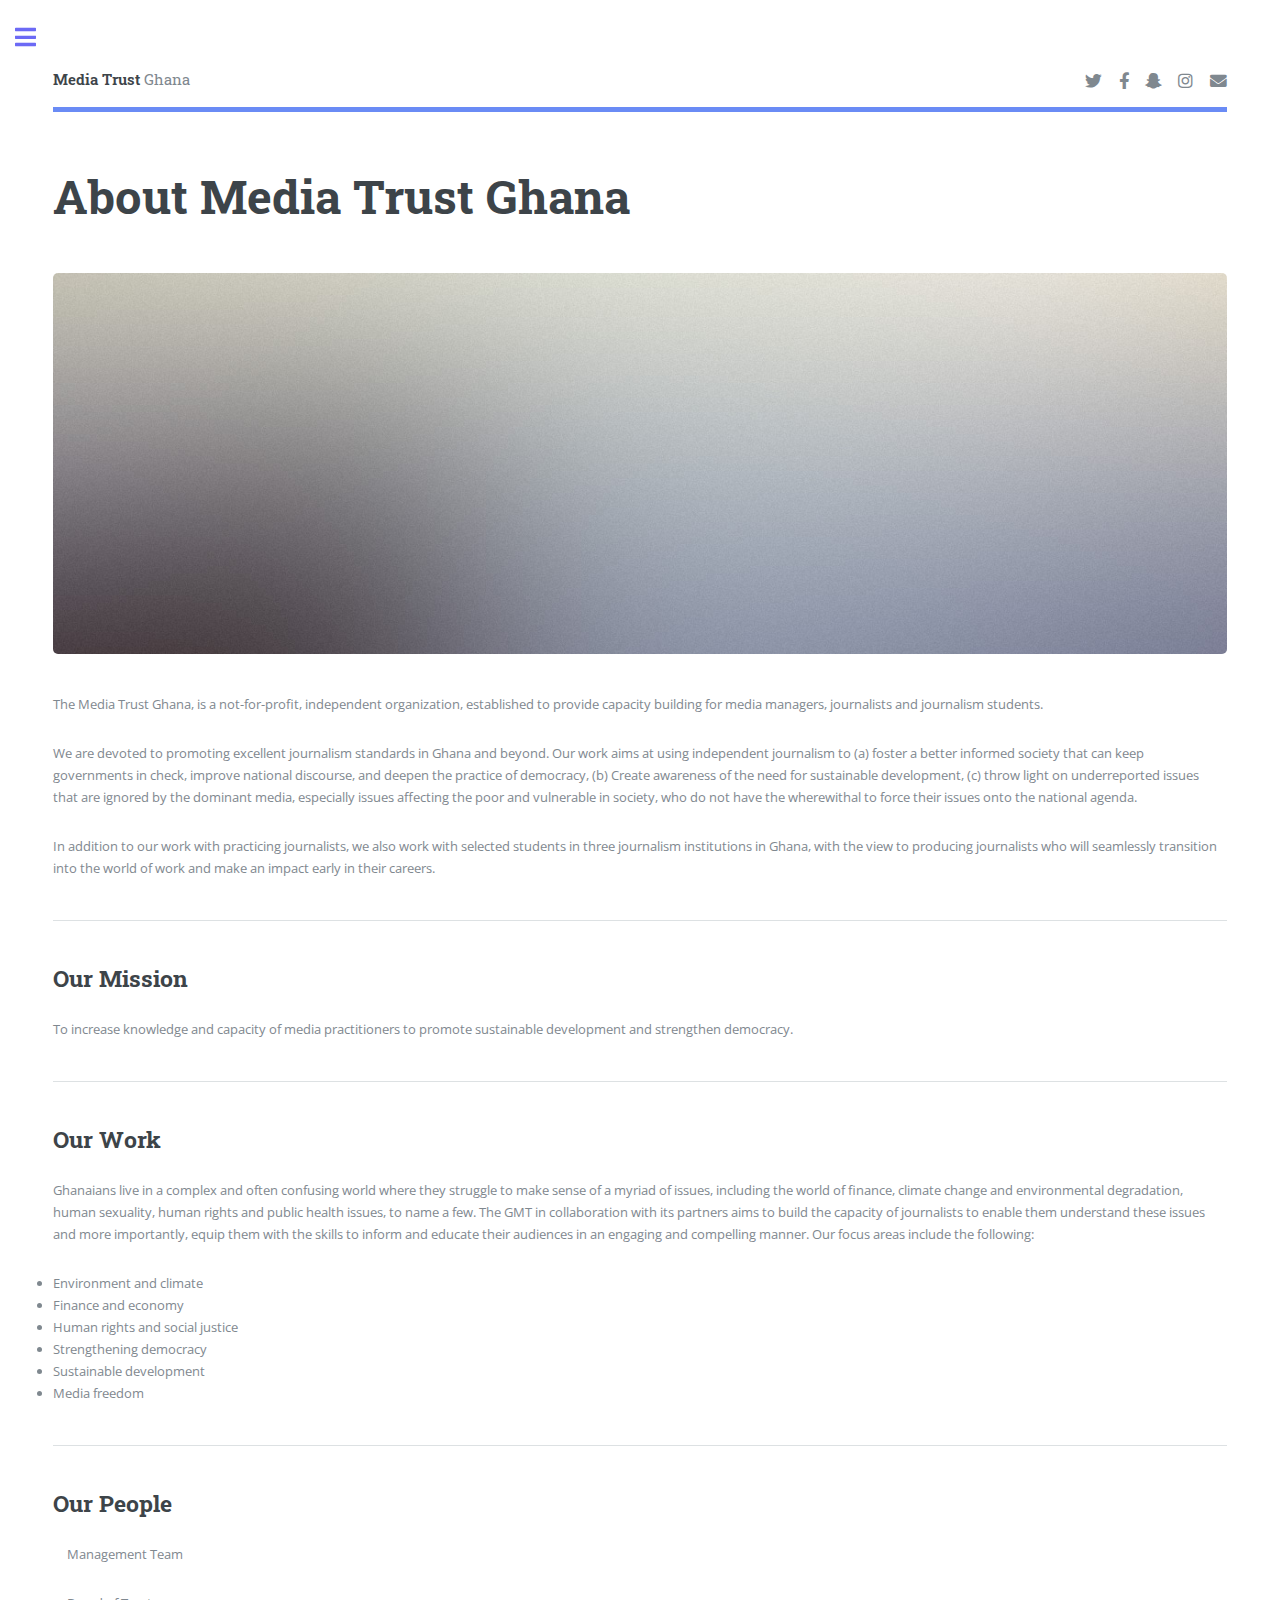
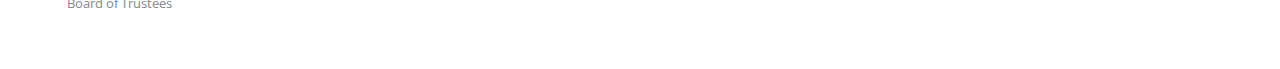
==== commit 4eed6d97: "Add files via upload" ====
--- a/aboutus.html
+++ b/aboutus.html
@@ -1,9 +1,4 @@
 <!DOCTYPE HTML>
-<!--
-	Editorial by HTML5 UP
-	html5up.net | @ajlkn
-	Free for personal and commercial use under the CCA 3.0 license (html5up.net/license)
--->
 <html>
 	<head>
 		<title>MTG</title>
@@ -28,7 +23,7 @@
 										<li><a href="#" class="icon brands fa-facebook-f"><span class="label">Facebook</span></a></li>
 										<li><a href="#" class="icon brands fa-snapchat-ghost"><span class="label">Snapchat</span></a></li>
 										<li><a href="#" class="icon brands fa-instagram"><span class="label">Instagram</span></a></li>
-										<li><a href="#" class="icon brands fa-medium-m"><span class="label">Medium</span></a></li>
+										<li><a href="#" class="icon solid alt fa-envelope"><span class="label">Mail</span></a></li>
 									</ul>
 								</header>
 
@@ -96,31 +91,28 @@
 									</header>
 									<ul>
 										<li><a href="index.html">Homepage</a></li>
-										<li><a href="projects.html">Projects</a></li>
-										<li><a href="elements.html">Elements</a></li>
+										<li><a href="index.html">Homepage</a></li>
 										<li>
-											<span class="opener">Submenu</span>
+											<span class="opener">About Us </span>
 											<ul>
-												<li><a href="#">Lorem Dolor</a></li>
-												<li><a href="#">Ipsum Adipiscing</a></li>
-												<li><a href="#">Tempus Magna</a></li>
-												<li><a href="#">Feugiat Veroeros</a></li>
+												<li><a href="aboutus.html">About MTG</a></li>
+												<li><a href="aboutus.html">Our Work</a></li>
+												<li><a href="aboutus.html">Our Mission</a></li>
+												<li><a href="aboutus.html">Our Team</a></li>
 											</ul>
 										</li>
-										<li><a href="#">Etiam Dolore</a></li>
-										<li><a href="#">Adipiscing</a></li>
+										<li><a href="projects.html">Projects</a></li>
+										<!--<li><a href="elements.html">Elements</a></li>-->
+										
+										<li><a href="#">Resource Hub</a></li>
 										<li>
-											<span class="opener">Another Submenu</span>
+											<span class="opener">Events/Training</span>
 											<ul>
-												<li><a href="#">Lorem Dolor</a></li>
-												<li><a href="#">Ipsum Adipiscing</a></li>
-												<li><a href="#">Tempus Magna</a></li>
-												<li><a href="#">Feugiat Veroeros</a></li>
+												<li><a href="#">MTG Upcoming Events</a></li>
+												<li><a href="#">MTG Upcoming Training</a></li>
 											</ul>
 										</li>
-										<li><a href="#">Maximus Erat</a></li>
-										<li><a href="#">Sapien Mauris</a></li>
-										<li><a href="#">Amet Lacinia</a></li>
+										<li><a href="#">News and Blogs</a></li>
 									</ul>
 								</nav>
 
